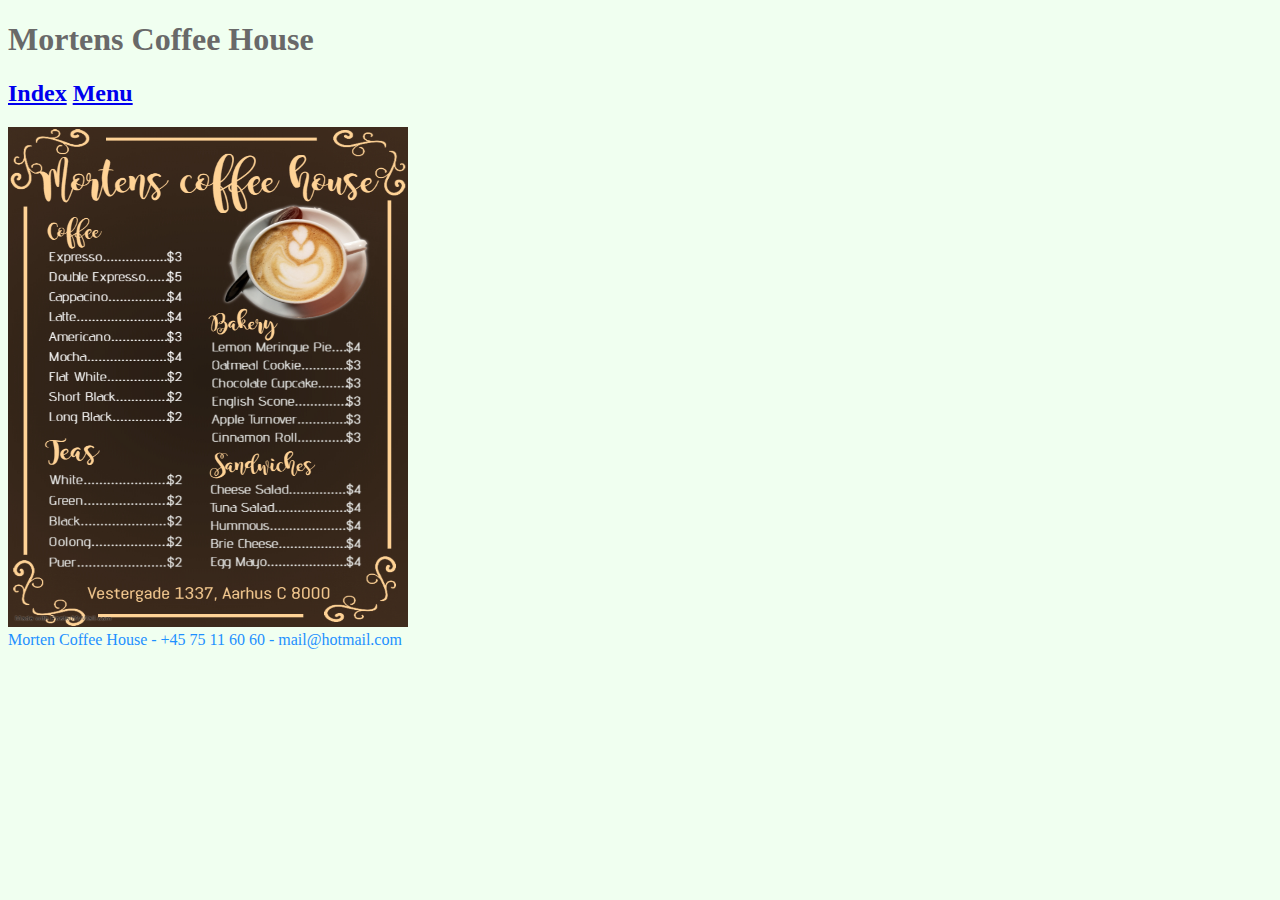
==== MyFirstWebApp/wwwroot/menu.html @ 295a76ac "Add project files." ====
﻿<!DOCTYPE html>
<html>
<head>
    <meta charset="utf-8" />
    <title>Mortens Coffee House</title>
    <link href="mortenscoffee.css" rel="stylesheet" />
</head>
<body>
    <h1>Mortens Coffee House</h1>
    <h2>
        <a href="index.html">Index</a> <a href="menu.html">Menu</a>
    </h2>
    <img src="Images/menu.jpg" alt="Coffee menu" width="400" height="500" />
    <footer>Morten Coffee House - +45 75 11 60 60 - mail@hotmail.com</footer>
</body>
</html>
---- MyFirstWebApp/wwwroot/mortenscoffee.css ----
﻿body {
    background-color:honeydew;
    color:dimgrey;
    font-family:'Bodoni MT';
}

footer {
    color: dodgerblue;
}
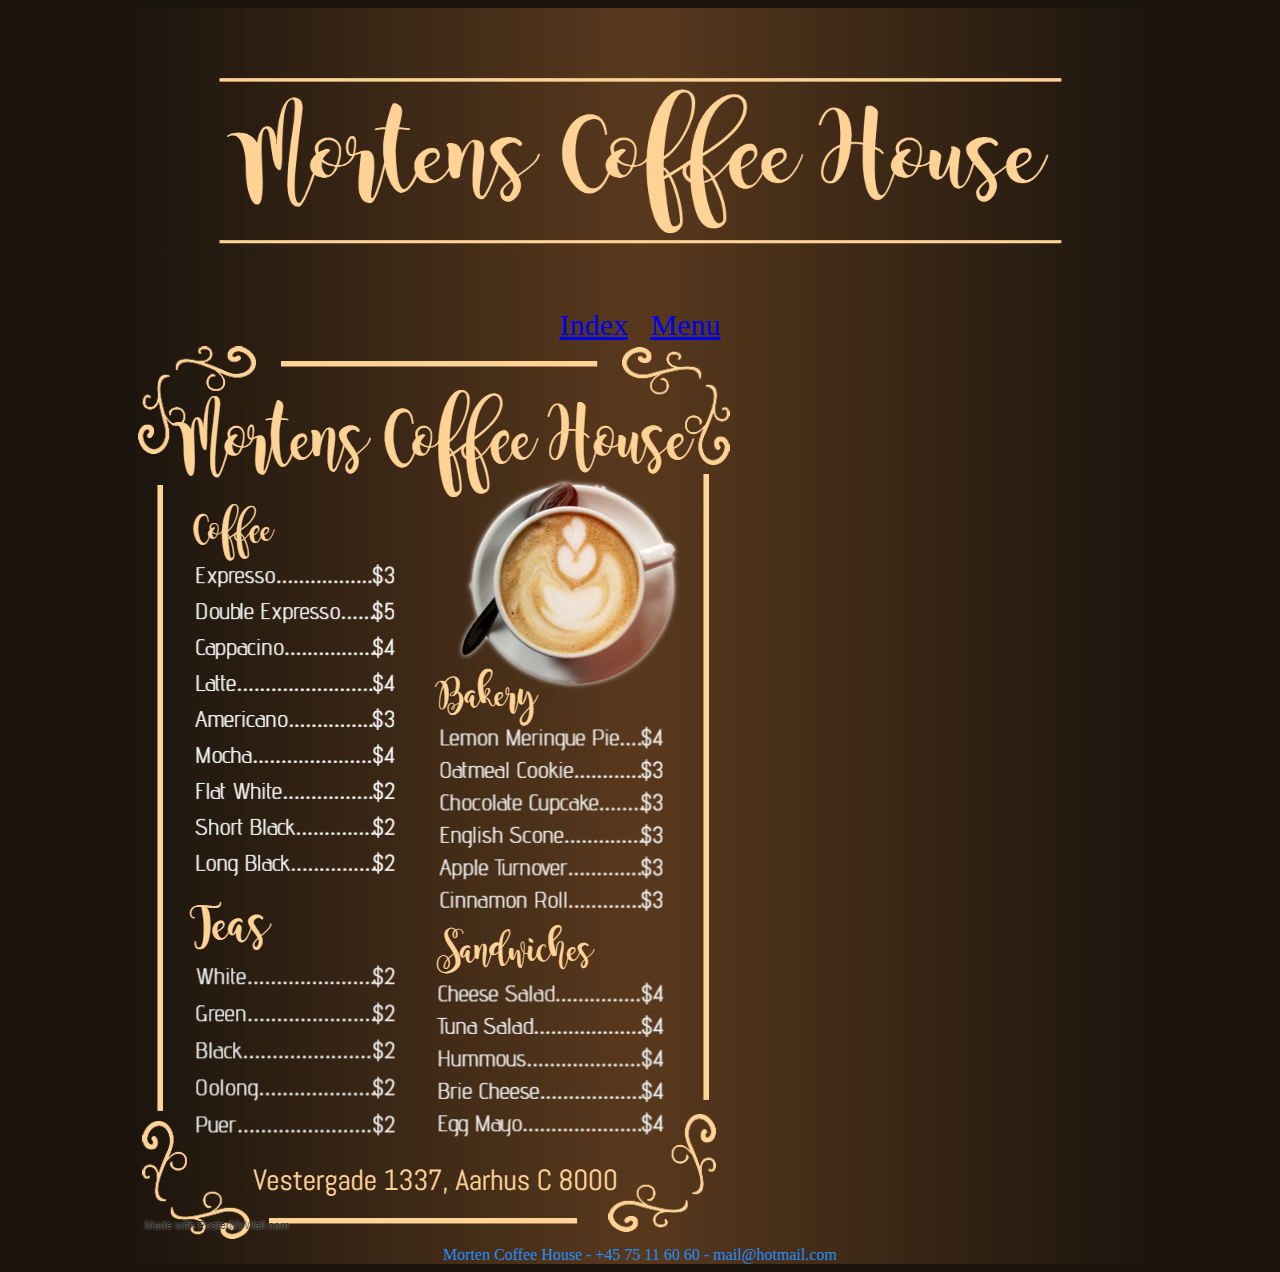
==== commit 677c1fbc: "updated banner and menu" ====
--- a/MyFirstWebApp/wwwroot/menu.html
+++ b/MyFirstWebApp/wwwroot/menu.html
@@ -6,11 +6,11 @@
     <link href="mortenscoffee.css" rel="stylesheet" />
 </head>
 <body>
-    <h1>Mortens Coffee House</h1>
-    <h2>
-        <a href="index.html">Index</a> <a href="menu.html">Menu</a>
-    </h2>
-    <img src="Images/menu.jpg" alt="Coffee menu" width="400" height="500" />
-    <footer>Morten Coffee House - +45 75 11 60 60 - mail@hotmail.com</footer>
+    <div id="content">
+        <img src="Images/banner.png" alt="Mortens Coffee House banner" width="1000" height="300" class="center" />
+        <div id="nav"><a href="index.html">Index</a>&nbsp;&nbsp; <a href="menu.html">Menu</a></div>
+        <img src="Images/menu.png" alt="Mortens Coffee House menu"/>
+        <footer>Morten Coffee House - +45 75 11 60 60 - mail@hotmail.com</footer>
+    </div>
 </body>
 </html>--- a/MyFirstWebApp/wwwroot/mortenscoffee.css
+++ b/MyFirstWebApp/wwwroot/mortenscoffee.css
@@ -1,9 +1,32 @@
-﻿body {
-    background-color:honeydew;
-    color:dimgrey;
-    font-family:'Bodoni MT';
+﻿
+body {
+    background-color: #1c150e;
+    color: #ffd296;
+    font-family: 'Bodoni MT';
 }
 
 footer {
     color: dodgerblue;
+    text-align: center;
+}
+
+#nav {
+    text-align: center;
+    font-size: 30px;
+    color: #ffd296;
+}
+
+#content {
+    margin-left: auto;
+    margin-right: auto;
+    width: 80%;
+    background-image: linear-gradient(to right, #1c150e, #59391d, #1c150e);
+    min-width: 700px;
+    min-height: inherit;
+}
+
+.center {
+    display: block;
+    margin-left: auto;
+    margin-right: auto;
 }